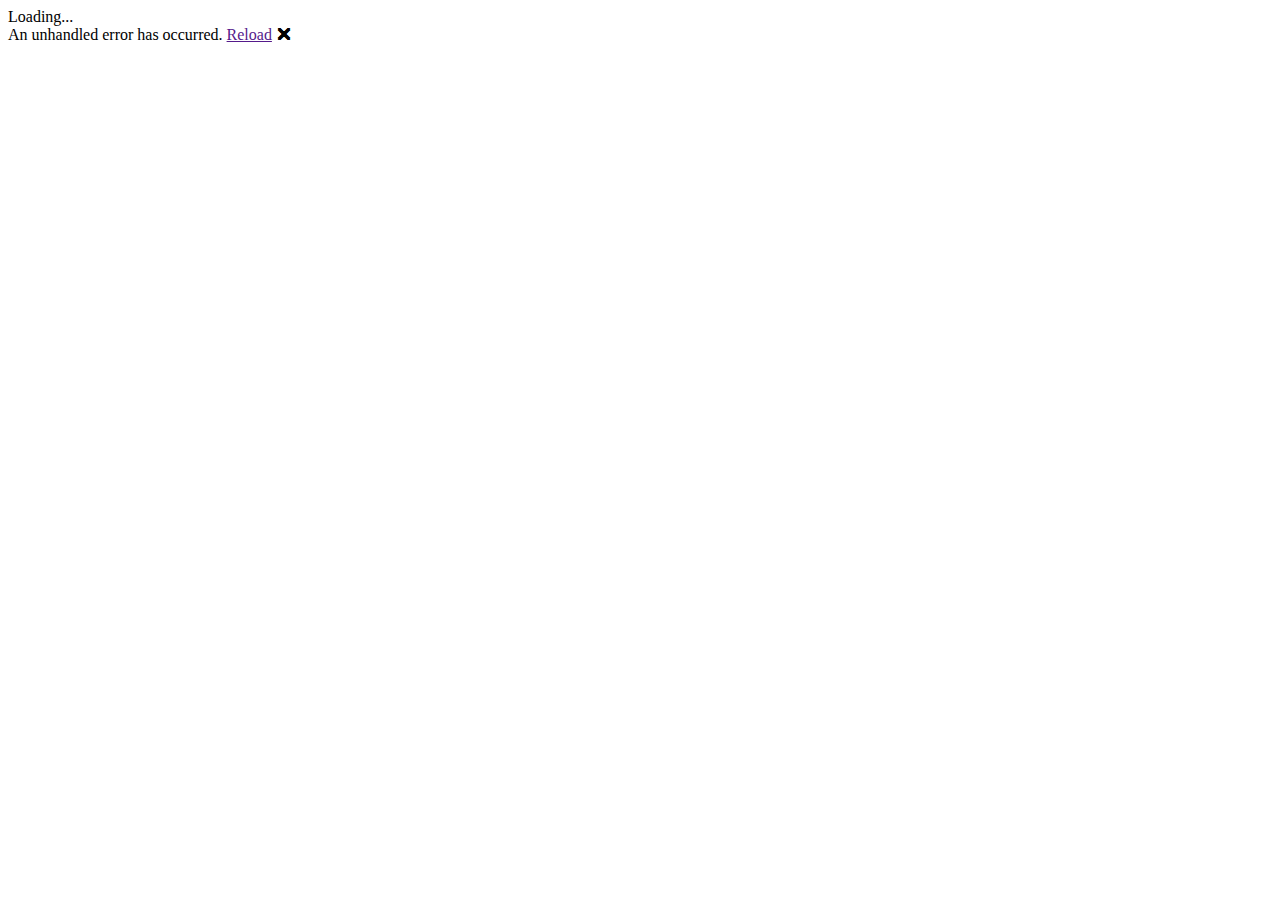
==== index.html @ fadc46ef "Deploying to gh-pages from  @ e171e4f92e72e8be7cbbed2b7c3a6c59fad2fc20 🚀" ====
<!DOCTYPE html>
<html lang="en">

<head>
    <meta charset="utf-8" />
    <meta name="viewport" content="width=device-width, initial-scale=1.0, maximum-scale=1.0, user-scalable=no" />
    <title>D20Lab</title>
    <base href="/d20tg/" />
    <link href="d20TG.styles.css" rel="stylesheet" />
    <link href="app.css" rel="stylesheet" />
    <link rel="preconnect" href="https://fonts.googleapis.com">
    <link rel="preconnect" href="https://fonts.gstatic.com" crossorigin>
    <link href="https://fonts.googleapis.com/css2?family=Yatra+One&display=swap" rel="stylesheet">
    <script src="_content/Blazor-ApexCharts/js/apex-charts.min.js"></script>
    <script src="_content/Blazor-ApexCharts/js/blazor-apex-charts.js"></script>
</head>

<body>
    <div id="app">Loading...</div>

    <div id="blazor-error-ui">
        An unhandled error has occurred.
        <a href="" class="reload">Reload</a>
        <a class="dismiss">🗙</a>
    </div>
    <script src="_framework/blazor.webassembly.js" autostart="false"></script>
    <script src="brotliloader.min.js" type="module"></script>
</body>

</html>
---- d20TG.styles.css ----
/* /Shared/MainLayout.razor.rz.scp.css */
/* /Shared/Tooltip.razor.rz.scp.css */
.tooltip-wrapper[b-x1u7mhgac9] {
    position: relative;
    display: inline-block;
    border-bottom: 1px dotted black;
    cursor: help;
}

span[b-x1u7mhgac9] {
    visibility: hidden;
    position: absolute;
    width: 120px;
    bottom: 100%;
    left: 50%;
    margin-left: -60px;
    background-color: #363636;
    color: #fff;
    text-align: center;
    padding: 5px 0;
    border-radius: 6px;
    z-index: 1;
}

span[b-x1u7mhgac9]::after {
    content: "";
    position: absolute;
    top: 100%;
    left: 50%;
    margin-left: -5px;
    border-width: 5px;
    border-style: solid;
    border-color: #555 transparent transparent transparent;
}

.tooltip-wrapper:hover span[b-x1u7mhgac9] {
    visibility: visible;
}
---- app.css ----
/*
! tailwindcss v3.3.2 | MIT License | https://tailwindcss.com
*/

/*
1. Prevent padding and border from affecting element width. (https://github.com/mozdevs/cssremedy/issues/4)
2. Allow adding a border to an element by just adding a border-width. (https://github.com/tailwindcss/tailwindcss/pull/116)
*/

*,
::before,
::after {
  box-sizing: border-box;
  /* 1 */
  border-width: 0;
  /* 2 */
  border-style: solid;
  /* 2 */
  border-color: #e5e7eb;
  /* 2 */
}

::before,
::after {
  --tw-content: '';
}

/*
1. Use a consistent sensible line-height in all browsers.
2. Prevent adjustments of font size after orientation changes in iOS.
3. Use a more readable tab size.
4. Use the user's configured `sans` font-family by default.
5. Use the user's configured `sans` font-feature-settings by default.
6. Use the user's configured `sans` font-variation-settings by default.
*/

html {
  line-height: 1.5;
  /* 1 */
  -webkit-text-size-adjust: 100%;
  /* 2 */
  -moz-tab-size: 4;
  /* 3 */
  -o-tab-size: 4;
     tab-size: 4;
  /* 3 */
  font-family: ui-sans-serif, system-ui, -apple-system, BlinkMacSystemFont, "Segoe UI", Roboto, "Helvetica Neue", Arial, "Noto Sans", sans-serif, "Apple Color Emoji", "Segoe UI Emoji", "Segoe UI Symbol", "Noto Color Emoji";
  /* 4 */
  font-feature-settings: normal;
  /* 5 */
  font-variation-settings: normal;
  /* 6 */
}

/*
1. Remove the margin in all browsers.
2. Inherit line-height from `html` so users can set them as a class directly on the `html` element.
*/

body {
  margin: 0;
  /* 1 */
  line-height: inherit;
  /* 2 */
}

/*
1. Add the correct height in Firefox.
2. Correct the inheritance of border color in Firefox. (https://bugzilla.mozilla.org/show_bug.cgi?id=190655)
3. Ensure horizontal rules are visible by default.
*/

hr {
  height: 0;
  /* 1 */
  color: inherit;
  /* 2 */
  border-top-width: 1px;
  /* 3 */
}

/*
Add the correct text decoration in Chrome, Edge, and Safari.
*/

abbr:where([title]) {
  -webkit-text-decoration: underline dotted;
          text-decoration: underline dotted;
}

/*
Remove the default font size and weight for headings.
*/

h1,
h2,
h3,
h4,
h5,
h6 {
  font-size: inherit;
  font-weight: inherit;
}

/*
Reset links to optimize for opt-in styling instead of opt-out.
*/

a {
  color: inherit;
  text-decoration: inherit;
}

/*
Add the correct font weight in Edge and Safari.
*/

b,
strong {
  font-weight: bolder;
}

/*
1. Use the user's configured `mono` font family by default.
2. Correct the odd `em` font sizing in all browsers.
*/

code,
kbd,
samp,
pre {
  font-family: ui-monospace, SFMono-Regular, Menlo, Monaco, Consolas, "Liberation Mono", "Courier New", monospace;
  /* 1 */
  font-size: 1em;
  /* 2 */
}

/*
Add the correct font size in all browsers.
*/

small {
  font-size: 80%;
}

/*
Prevent `sub` and `sup` elements from affecting the line height in all browsers.
*/

sub,
sup {
  font-size: 75%;
  line-height: 0;
  position: relative;
  vertical-align: baseline;
}

sub {
  bottom: -0.25em;
}

sup {
  top: -0.5em;
}

/*
1. Remove text indentation from table contents in Chrome and Safari. (https://bugs.chromium.org/p/chromium/issues/detail?id=999088, https://bugs.webkit.org/show_bug.cgi?id=201297)
2. Correct table border color inheritance in all Chrome and Safari. (https://bugs.chromium.org/p/chromium/issues/detail?id=935729, https://bugs.webkit.org/show_bug.cgi?id=195016)
3. Remove gaps between table borders by default.
*/

table {
  text-indent: 0;
  /* 1 */
  border-color: inherit;
  /* 2 */
  border-collapse: collapse;
  /* 3 */
}

/*
1. Change the font styles in all browsers.
2. Remove the margin in Firefox and Safari.
3. Remove default padding in all browsers.
*/

button,
input,
optgroup,
select,
textarea {
  font-family: inherit;
  /* 1 */
  font-size: 100%;
  /* 1 */
  font-weight: inherit;
  /* 1 */
  line-height: inherit;
  /* 1 */
  color: inherit;
  /* 1 */
  margin: 0;
  /* 2 */
  padding: 0;
  /* 3 */
}

/*
Remove the inheritance of text transform in Edge and Firefox.
*/

button,
select {
  text-transform: none;
}

/*
1. Correct the inability to style clickable types in iOS and Safari.
2. Remove default button styles.
*/

button,
[type='button'],
[type='reset'],
[type='submit'] {
  -webkit-appearance: button;
  /* 1 */
  background-color: transparent;
  /* 2 */
  background-image: none;
  /* 2 */
}

/*
Use the modern Firefox focus style for all focusable elements.
*/

:-moz-focusring {
  outline: auto;
}

/*
Remove the additional `:invalid` styles in Firefox. (https://github.com/mozilla/gecko-dev/blob/2f9eacd9d3d995c937b4251a5557d95d494c9be1/layout/style/res/forms.css#L728-L737)
*/

:-moz-ui-invalid {
  box-shadow: none;
}

/*
Add the correct vertical alignment in Chrome and Firefox.
*/

progress {
  vertical-align: baseline;
}

/*
Correct the cursor style of increment and decrement buttons in Safari.
*/

::-webkit-inner-spin-button,
::-webkit-outer-spin-button {
  height: auto;
}

/*
1. Correct the odd appearance in Chrome and Safari.
2. Correct the outline style in Safari.
*/

[type='search'] {
  -webkit-appearance: textfield;
  /* 1 */
  outline-offset: -2px;
  /* 2 */
}

/*
Remove the inner padding in Chrome and Safari on macOS.
*/

::-webkit-search-decoration {
  -webkit-appearance: none;
}

/*
1. Correct the inability to style clickable types in iOS and Safari.
2. Change font properties to `inherit` in Safari.
*/

::-webkit-file-upload-button {
  -webkit-appearance: button;
  /* 1 */
  font: inherit;
  /* 2 */
}

/*
Add the correct display in Chrome and Safari.
*/

summary {
  display: list-item;
}

/*
Removes the default spacing and border for appropriate elements.
*/

blockquote,
dl,
dd,
h1,
h2,
h3,
h4,
h5,
h6,
hr,
figure,
p,
pre {
  margin: 0;
}

fieldset {
  margin: 0;
  padding: 0;
}

legend {
  padding: 0;
}

ol,
ul,
menu {
  list-style: none;
  margin: 0;
  padding: 0;
}

/*
Prevent resizing textareas horizontally by default.
*/

textarea {
  resize: vertical;
}

/*
1. Reset the default placeholder opacity in Firefox. (https://github.com/tailwindlabs/tailwindcss/issues/3300)
2. Set the default placeholder color to the user's configured gray 400 color.
*/

input::-moz-placeholder, textarea::-moz-placeholder {
  opacity: 1;
  /* 1 */
  color: #9ca3af;
  /* 2 */
}

input::placeholder,
textarea::placeholder {
  opacity: 1;
  /* 1 */
  color: #9ca3af;
  /* 2 */
}

/*
Set the default cursor for buttons.
*/

button,
[role="button"] {
  cursor: pointer;
}

/*
Make sure disabled buttons don't get the pointer cursor.
*/

:disabled {
  cursor: default;
}

/*
1. Make replaced elements `display: block` by default. (https://github.com/mozdevs/cssremedy/issues/14)
2. Add `vertical-align: middle` to align replaced elements more sensibly by default. (https://github.com/jensimmons/cssremedy/issues/14#issuecomment-634934210)
   This can trigger a poorly considered lint error in some tools but is included by design.
*/

img,
svg,
video,
canvas,
audio,
iframe,
embed,
object {
  display: block;
  /* 1 */
  vertical-align: middle;
  /* 2 */
}

/*
Constrain images and videos to the parent width and preserve their intrinsic aspect ratio. (https://github.com/mozdevs/cssremedy/issues/14)
*/

img,
video {
  max-width: 100%;
  height: auto;
}

/* Make elements with the HTML hidden attribute stay hidden by default */

[hidden] {
  display: none;
}

*, ::before, ::after {
  --tw-border-spacing-x: 0;
  --tw-border-spacing-y: 0;
  --tw-translate-x: 0;
  --tw-translate-y: 0;
  --tw-rotate: 0;
  --tw-skew-x: 0;
  --tw-skew-y: 0;
  --tw-scale-x: 1;
  --tw-scale-y: 1;
  --tw-pan-x:  ;
  --tw-pan-y:  ;
  --tw-pinch-zoom:  ;
  --tw-scroll-snap-strictness: proximity;
  --tw-gradient-from-position:  ;
  --tw-gradient-via-position:  ;
  --tw-gradient-to-position:  ;
  --tw-ordinal:  ;
  --tw-slashed-zero:  ;
  --tw-numeric-figure:  ;
  --tw-numeric-spacing:  ;
  --tw-numeric-fraction:  ;
  --tw-ring-inset:  ;
  --tw-ring-offset-width: 0px;
  --tw-ring-offset-color: #fff;
  --tw-ring-color: rgb(59 130 246 / 0.5);
  --tw-ring-offset-shadow: 0 0 #0000;
  --tw-ring-shadow: 0 0 #0000;
  --tw-shadow: 0 0 #0000;
  --tw-shadow-colored: 0 0 #0000;
  --tw-blur:  ;
  --tw-brightness:  ;
  --tw-contrast:  ;
  --tw-grayscale:  ;
  --tw-hue-rotate:  ;
  --tw-invert:  ;
  --tw-saturate:  ;
  --tw-sepia:  ;
  --tw-drop-shadow:  ;
  --tw-backdrop-blur:  ;
  --tw-backdrop-brightness:  ;
  --tw-backdrop-contrast:  ;
  --tw-backdrop-grayscale:  ;
  --tw-backdrop-hue-rotate:  ;
  --tw-backdrop-invert:  ;
  --tw-backdrop-opacity:  ;
  --tw-backdrop-saturate:  ;
  --tw-backdrop-sepia:  ;
}

::backdrop {
  --tw-border-spacing-x: 0;
  --tw-border-spacing-y: 0;
  --tw-translate-x: 0;
  --tw-translate-y: 0;
  --tw-rotate: 0;
  --tw-skew-x: 0;
  --tw-skew-y: 0;
  --tw-scale-x: 1;
  --tw-scale-y: 1;
  --tw-pan-x:  ;
  --tw-pan-y:  ;
  --tw-pinch-zoom:  ;
  --tw-scroll-snap-strictness: proximity;
  --tw-gradient-from-position:  ;
  --tw-gradient-via-position:  ;
  --tw-gradient-to-position:  ;
  --tw-ordinal:  ;
  --tw-slashed-zero:  ;
  --tw-numeric-figure:  ;
  --tw-numeric-spacing:  ;
  --tw-numeric-fraction:  ;
  --tw-ring-inset:  ;
  --tw-ring-offset-width: 0px;
  --tw-ring-offset-color: #fff;
  --tw-ring-color: rgb(59 130 246 / 0.5);
  --tw-ring-offset-shadow: 0 0 #0000;
  --tw-ring-shadow: 0 0 #0000;
  --tw-shadow: 0 0 #0000;
  --tw-shadow-colored: 0 0 #0000;
  --tw-blur:  ;
  --tw-brightness:  ;
  --tw-contrast:  ;
  --tw-grayscale:  ;
  --tw-hue-rotate:  ;
  --tw-invert:  ;
  --tw-saturate:  ;
  --tw-sepia:  ;
  --tw-drop-shadow:  ;
  --tw-backdrop-blur:  ;
  --tw-backdrop-brightness:  ;
  --tw-backdrop-contrast:  ;
  --tw-backdrop-grayscale:  ;
  --tw-backdrop-hue-rotate:  ;
  --tw-backdrop-invert:  ;
  --tw-backdrop-opacity:  ;
  --tw-backdrop-saturate:  ;
  --tw-backdrop-sepia:  ;
}

.container {
  width: 100%;
}

@media (min-width: 640px) {
  .container {
    max-width: 640px;
  }
}

@media (min-width: 768px) {
  .container {
    max-width: 768px;
  }
}

@media (min-width: 1024px) {
  .container {
    max-width: 1024px;
  }
}

@media (min-width: 1280px) {
  .container {
    max-width: 1280px;
  }
}

@media (min-width: 1536px) {
  .container {
    max-width: 1536px;
  }
}

.sr-only {
  position: absolute;
  width: 1px;
  height: 1px;
  padding: 0;
  margin: -1px;
  overflow: hidden;
  clip: rect(0, 0, 0, 0);
  white-space: nowrap;
  border-width: 0;
}

.static {
  position: static;
}

.m-2 {
  margin: 0.5rem;
}

.m-1 {
  margin: 0.25rem;
}

.mx-auto {
  margin-left: auto;
  margin-right: auto;
}

.mb-1 {
  margin-bottom: 0.25rem;
}

.mb-2 {
  margin-bottom: 0.5rem;
}

.mb-4 {
  margin-bottom: 1rem;
}

.mb-6 {
  margin-bottom: 1.5rem;
}

.mb-8 {
  margin-bottom: 2rem;
}

.ml-2 {
  margin-left: 0.5rem;
}

.mr-2 {
  margin-right: 0.5rem;
}

.mt-2 {
  margin-top: 0.5rem;
}

.block {
  display: block;
}

.flex {
  display: flex;
}

.inline-flex {
  display: inline-flex;
}

.grid {
  display: grid;
}

.h-28 {
  height: 7rem;
}

.h-3 {
  height: 0.75rem;
}

.h-6 {
  height: 1.5rem;
}

.h-80 {
  height: 20rem;
}

.w-28 {
  width: 7rem;
}

.w-3 {
  width: 0.75rem;
}

.w-6 {
  width: 1.5rem;
}

.w-full {
  width: 100%;
}

.w-32 {
  width: 8rem;
}

.max-w-sm {
  max-width: 24rem;
}

.flex-shrink-0 {
  flex-shrink: 0;
}

.shrink-0 {
  flex-shrink: 0;
}

.flex-grow {
  flex-grow: 1;
}

.grow {
  flex-grow: 1;
}

.grow-0 {
  flex-grow: 0;
}

.rotate-180 {
  --tw-rotate: 180deg;
  transform: translate(var(--tw-translate-x), var(--tw-translate-y)) rotate(var(--tw-rotate)) skewX(var(--tw-skew-x)) skewY(var(--tw-skew-y)) scaleX(var(--tw-scale-x)) scaleY(var(--tw-scale-y));
}

.rotate-90 {
  --tw-rotate: 90deg;
  transform: translate(var(--tw-translate-x), var(--tw-translate-y)) rotate(var(--tw-rotate)) skewX(var(--tw-skew-x)) skewY(var(--tw-skew-y)) scaleX(var(--tw-scale-x)) scaleY(var(--tw-scale-y));
}

.columns-2 {
  -moz-columns: 2;
       columns: 2;
}

.break-inside-avoid {
  -moz-column-break-inside: avoid;
       break-inside: avoid;
}

.grid-cols-3 {
  grid-template-columns: repeat(3, minmax(0, 1fr));
}

.flex-row {
  flex-direction: row;
}

.flex-col {
  flex-direction: column;
}

.items-center {
  align-items: center;
}

.justify-center {
  justify-content: center;
}

.justify-between {
  justify-content: space-between;
}

.gap-2 {
  gap: 0.5rem;
}

.gap-4 {
  gap: 1rem;
}

.gap-6 {
  gap: 1.5rem;
}

.gap-1 {
  gap: 0.25rem;
}

.overflow-x-auto {
  overflow-x: auto;
}

.overflow-x-hidden {
  overflow-x: hidden;
}

.rounded {
  border-radius: 0.25rem;
}

.rounded-lg {
  border-radius: 0.5rem;
}

.rounded-xl {
  border-radius: 0.75rem;
}

.border {
  border-width: 1px;
}

.border-2 {
  border-width: 2px;
}

.border-b-0 {
  border-bottom-width: 0px;
}

.border-t-0 {
  border-top-width: 0px;
}

.border-blue-700 {
  --tw-border-opacity: 1;
  border-color: rgb(29 78 216 / var(--tw-border-opacity));
}

.border-gray-200 {
  --tw-border-opacity: 1;
  border-color: rgb(229 231 235 / var(--tw-border-opacity));
}

.border-gray-300 {
  --tw-border-opacity: 1;
  border-color: rgb(209 213 219 / var(--tw-border-opacity));
}

.border-purple-500 {
  --tw-border-opacity: 1;
  border-color: rgb(168 85 247 / var(--tw-border-opacity));
}

.bg-blue-300 {
  --tw-bg-opacity: 1;
  background-color: rgb(147 197 253 / var(--tw-bg-opacity));
}

.bg-blue-700 {
  --tw-bg-opacity: 1;
  background-color: rgb(29 78 216 / var(--tw-bg-opacity));
}

.bg-gray-50 {
  --tw-bg-opacity: 1;
  background-color: rgb(249 250 251 / var(--tw-bg-opacity));
}

.bg-purple-700 {
  --tw-bg-opacity: 1;
  background-color: rgb(126 34 206 / var(--tw-bg-opacity));
}

.bg-red-300 {
  --tw-bg-opacity: 1;
  background-color: rgb(252 165 165 / var(--tw-bg-opacity));
}

.bg-red-700 {
  --tw-bg-opacity: 1;
  background-color: rgb(185 28 28 / var(--tw-bg-opacity));
}

.bg-transparent {
  background-color: transparent;
}

.bg-white {
  --tw-bg-opacity: 1;
  background-color: rgb(255 255 255 / var(--tw-bg-opacity));
}

.bg-gradient-to-r {
  background-image: linear-gradient(to right, var(--tw-gradient-stops));
}

.from-green-800 {
  --tw-gradient-from: #166534 var(--tw-gradient-from-position);
  --tw-gradient-to: rgb(22 101 52 / 0) var(--tw-gradient-to-position);
  --tw-gradient-stops: var(--tw-gradient-from), var(--tw-gradient-to);
}

.to-blue-800 {
  --tw-gradient-to: #1e40af var(--tw-gradient-to-position);
}

.p-1 {
  padding: 0.25rem;
}

.p-2 {
  padding: 0.5rem;
}

.p-2\.5 {
  padding: 0.625rem;
}

.p-4 {
  padding: 1rem;
}

.p-6 {
  padding: 1.5rem;
}

.p-8 {
  padding: 2rem;
}

.px-4 {
  padding-left: 1rem;
  padding-right: 1rem;
}

.px-5 {
  padding-left: 1.25rem;
  padding-right: 1.25rem;
}

.py-2 {
  padding-top: 0.5rem;
  padding-bottom: 0.5rem;
}

.py-2\.5 {
  padding-top: 0.625rem;
  padding-bottom: 0.625rem;
}

.py-1 {
  padding-top: 0.25rem;
  padding-bottom: 0.25rem;
}

.pb-1 {
  padding-bottom: 0.25rem;
}

.text-left {
  text-align: left;
}

.text-center {
  text-align: center;
}

.font-display {
  font-family: Yatra One;
}

.text-2xl {
  font-size: 1.5rem;
  line-height: 2rem;
}

.text-3xl {
  font-size: 1.875rem;
  line-height: 2.25rem;
}

.text-4xl {
  font-size: 2.25rem;
  line-height: 2.5rem;
}

.text-lg {
  font-size: 1.125rem;
  line-height: 1.75rem;
}

.text-sm {
  font-size: 0.875rem;
  line-height: 1.25rem;
}

.text-xl {
  font-size: 1.25rem;
  line-height: 1.75rem;
}

.font-bold {
  font-weight: 700;
}

.font-medium {
  font-weight: 500;
}

.font-semibold {
  font-weight: 600;
}

.text-blue-600 {
  --tw-text-opacity: 1;
  color: rgb(37 99 235 / var(--tw-text-opacity));
}

.text-blue-700 {
  --tw-text-opacity: 1;
  color: rgb(29 78 216 / var(--tw-text-opacity));
}

.text-gray-400 {
  --tw-text-opacity: 1;
  color: rgb(156 163 175 / var(--tw-text-opacity));
}

.text-gray-500 {
  --tw-text-opacity: 1;
  color: rgb(107 114 128 / var(--tw-text-opacity));
}

.text-gray-800 {
  --tw-text-opacity: 1;
  color: rgb(31 41 55 / var(--tw-text-opacity));
}

.text-gray-900 {
  --tw-text-opacity: 1;
  color: rgb(17 24 39 / var(--tw-text-opacity));
}

.text-purple-700 {
  --tw-text-opacity: 1;
  color: rgb(126 34 206 / var(--tw-text-opacity));
}

.text-white {
  --tw-text-opacity: 1;
  color: rgb(255 255 255 / var(--tw-text-opacity));
}

.shadow {
  --tw-shadow: 0 1px 3px 0 rgb(0 0 0 / 0.1), 0 1px 2px -1px rgb(0 0 0 / 0.1);
  --tw-shadow-colored: 0 1px 3px 0 var(--tw-shadow-color), 0 1px 2px -1px var(--tw-shadow-color);
  box-shadow: var(--tw-ring-offset-shadow, 0 0 #0000), var(--tw-ring-shadow, 0 0 #0000), var(--tw-shadow);
}

#blazor-error-ui {
  display: none;
}

h1:focus {
  outline: 0px;
  animation: yellowFade 1s forwards;
}

@keyframes yellowFade {
  from {
    background: lightYellow;
  }

  to   {
    background: white;
  }
}

.hover\:border-transparent:hover {
  border-color: transparent;
}

.hover\:bg-blue-700:hover {
  --tw-bg-opacity: 1;
  background-color: rgb(29 78 216 / var(--tw-bg-opacity));
}

.hover\:bg-blue-800:hover {
  --tw-bg-opacity: 1;
  background-color: rgb(30 64 175 / var(--tw-bg-opacity));
}

.hover\:bg-gray-100:hover {
  --tw-bg-opacity: 1;
  background-color: rgb(243 244 246 / var(--tw-bg-opacity));
}

.hover\:bg-purple-500:hover {
  --tw-bg-opacity: 1;
  background-color: rgb(168 85 247 / var(--tw-bg-opacity));
}

.hover\:bg-purple-800:hover {
  --tw-bg-opacity: 1;
  background-color: rgb(107 33 168 / var(--tw-bg-opacity));
}

.hover\:bg-red-800:hover {
  --tw-bg-opacity: 1;
  background-color: rgb(153 27 27 / var(--tw-bg-opacity));
}

.hover\:text-blue-700:hover {
  --tw-text-opacity: 1;
  color: rgb(29 78 216 / var(--tw-text-opacity));
}

.hover\:text-white:hover {
  --tw-text-opacity: 1;
  color: rgb(255 255 255 / var(--tw-text-opacity));
}

.hover\:underline:hover {
  text-decoration-line: underline;
}

.focus\:z-10:focus {
  z-index: 10;
}

.focus\:border-blue-500:focus {
  --tw-border-opacity: 1;
  border-color: rgb(59 130 246 / var(--tw-border-opacity));
}

.focus\:outline-none:focus {
  outline: 2px solid transparent;
  outline-offset: 2px;
}

.focus\:ring-4:focus {
  --tw-ring-offset-shadow: var(--tw-ring-inset) 0 0 0 var(--tw-ring-offset-width) var(--tw-ring-offset-color);
  --tw-ring-shadow: var(--tw-ring-inset) 0 0 0 calc(4px + var(--tw-ring-offset-width)) var(--tw-ring-color);
  box-shadow: var(--tw-ring-offset-shadow), var(--tw-ring-shadow), var(--tw-shadow, 0 0 #0000);
}

.focus\:ring-blue-300:focus {
  --tw-ring-opacity: 1;
  --tw-ring-color: rgb(147 197 253 / var(--tw-ring-opacity));
}

.focus\:ring-blue-500:focus {
  --tw-ring-opacity: 1;
  --tw-ring-color: rgb(59 130 246 / var(--tw-ring-opacity));
}

.focus\:ring-gray-200:focus {
  --tw-ring-opacity: 1;
  --tw-ring-color: rgb(229 231 235 / var(--tw-ring-opacity));
}

.focus\:ring-purple-300:focus {
  --tw-ring-opacity: 1;
  --tw-ring-color: rgb(216 180 254 / var(--tw-ring-opacity));
}

.focus\:ring-red-300:focus {
  --tw-ring-opacity: 1;
  --tw-ring-color: rgb(252 165 165 / var(--tw-ring-opacity));
}

@media (prefers-color-scheme: dark) {
  .dark\:border-blue-500 {
    --tw-border-opacity: 1;
    border-color: rgb(59 130 246 / var(--tw-border-opacity));
  }

  .dark\:border-gray-600 {
    --tw-border-opacity: 1;
    border-color: rgb(75 85 99 / var(--tw-border-opacity));
  }

  .dark\:border-gray-700 {
    --tw-border-opacity: 1;
    border-color: rgb(55 65 81 / var(--tw-border-opacity));
  }

  .dark\:bg-blue-600 {
    --tw-bg-opacity: 1;
    background-color: rgb(37 99 235 / var(--tw-bg-opacity));
  }

  .dark\:bg-gray-700 {
    --tw-bg-opacity: 1;
    background-color: rgb(55 65 81 / var(--tw-bg-opacity));
  }

  .dark\:bg-gray-800 {
    --tw-bg-opacity: 1;
    background-color: rgb(31 41 55 / var(--tw-bg-opacity));
  }

  .dark\:bg-red-600 {
    --tw-bg-opacity: 1;
    background-color: rgb(220 38 38 / var(--tw-bg-opacity));
  }

  .dark\:text-blue-500 {
    --tw-text-opacity: 1;
    color: rgb(59 130 246 / var(--tw-text-opacity));
  }

  .dark\:text-gray-400 {
    --tw-text-opacity: 1;
    color: rgb(156 163 175 / var(--tw-text-opacity));
  }

  .dark\:text-white {
    --tw-text-opacity: 1;
    color: rgb(255 255 255 / var(--tw-text-opacity));
  }

  .dark\:placeholder-gray-400::-moz-placeholder {
    --tw-placeholder-opacity: 1;
    color: rgb(156 163 175 / var(--tw-placeholder-opacity));
  }

  .dark\:placeholder-gray-400::placeholder {
    --tw-placeholder-opacity: 1;
    color: rgb(156 163 175 / var(--tw-placeholder-opacity));
  }

  .dark\:hover\:bg-blue-500:hover {
    --tw-bg-opacity: 1;
    background-color: rgb(59 130 246 / var(--tw-bg-opacity));
  }

  .dark\:hover\:bg-blue-700:hover {
    --tw-bg-opacity: 1;
    background-color: rgb(29 78 216 / var(--tw-bg-opacity));
  }

  .dark\:hover\:bg-gray-700:hover {
    --tw-bg-opacity: 1;
    background-color: rgb(55 65 81 / var(--tw-bg-opacity));
  }

  .dark\:hover\:bg-red-700:hover {
    --tw-bg-opacity: 1;
    background-color: rgb(185 28 28 / var(--tw-bg-opacity));
  }

  .dark\:hover\:text-white:hover {
    --tw-text-opacity: 1;
    color: rgb(255 255 255 / var(--tw-text-opacity));
  }

  .dark\:focus\:border-blue-500:focus {
    --tw-border-opacity: 1;
    border-color: rgb(59 130 246 / var(--tw-border-opacity));
  }

  .dark\:focus\:ring-blue-500:focus {
    --tw-ring-opacity: 1;
    --tw-ring-color: rgb(59 130 246 / var(--tw-ring-opacity));
  }

  .dark\:focus\:ring-blue-800:focus {
    --tw-ring-opacity: 1;
    --tw-ring-color: rgb(30 64 175 / var(--tw-ring-opacity));
  }

  .dark\:focus\:ring-gray-700:focus {
    --tw-ring-opacity: 1;
    --tw-ring-color: rgb(55 65 81 / var(--tw-ring-opacity));
  }

  .dark\:focus\:ring-red-900:focus {
    --tw-ring-opacity: 1;
    --tw-ring-color: rgb(127 29 29 / var(--tw-ring-opacity));
  }
}

@media (min-width: 768px) {
  .md\:grid-cols-1 {
    grid-template-columns: repeat(1, minmax(0, 1fr));
  }
}
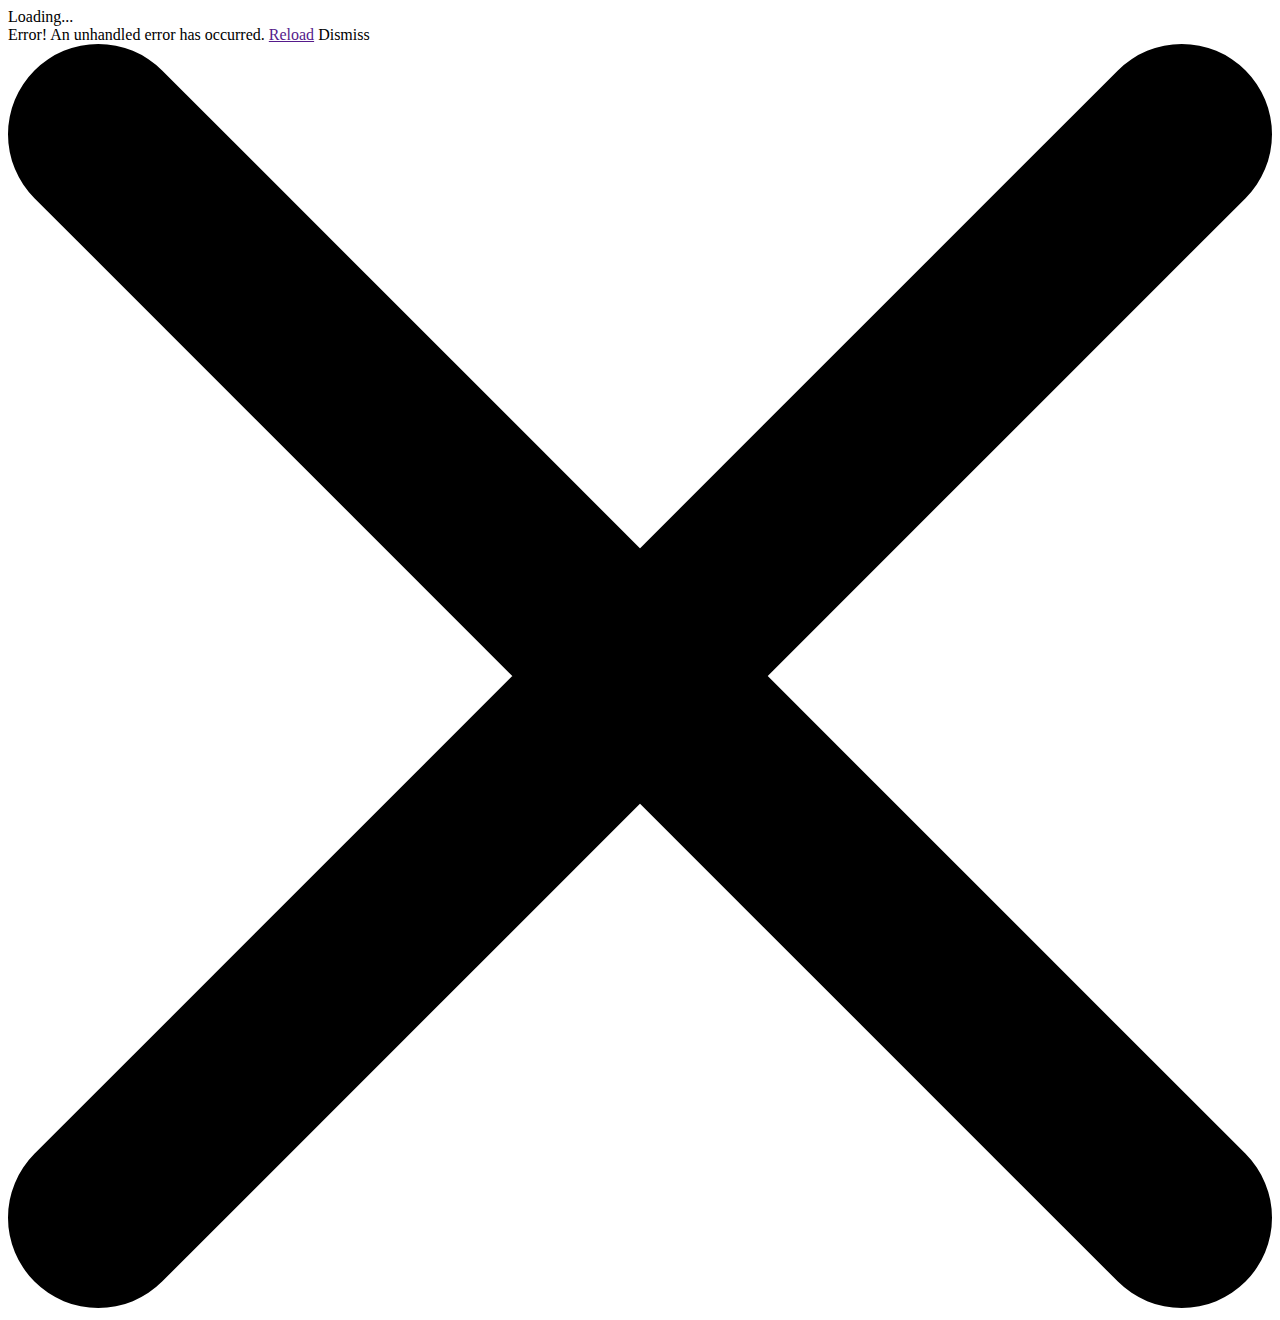
==== commit cd1a6604: "Deploying to gh-pages from  @ c6b8effe86bd3b543fab74d0da589ef3856c4c24 🚀" ====
--- a/index.html
+++ b/index.html
@@ -2,12 +2,12 @@
 <html lang="en">
 
 <head>
-    <meta charset="utf-8" />
-    <meta name="viewport" content="width=device-width, initial-scale=1.0, maximum-scale=1.0, user-scalable=no" />
+    <meta charset="utf-8"/>
+    <meta name="viewport" content="width=device-width, initial-scale=1.0, maximum-scale=1.0, user-scalable=no"/>
     <title>D20Lab</title>
-    <base href="/d20tg/" />
-    <link href="d20TG.styles.css" rel="stylesheet" />
-    <link href="app.css" rel="stylesheet" />
+    <base href="/d20tg/"/>
+    <link href="d20TG.styles.css" rel="stylesheet"/>
+    <link href="app.css" rel="stylesheet"/>
     <link rel="preconnect" href="https://fonts.googleapis.com">
     <link rel="preconnect" href="https://fonts.gstatic.com" crossorigin>
     <link href="https://fonts.googleapis.com/css2?family=Yatra+One&display=swap" rel="stylesheet">
@@ -16,14 +16,25 @@
 </head>
 
 <body>
-    <div id="app">Loading...</div>
+<div id="app">Loading...</div>
 
-    <div id="blazor-error-ui">
-        An unhandled error has occurred.
-        <a href="" class="reload">Reload</a>
-        <a class="dismiss">🗙</a>
-    </div>
-    <script src="_framework/blazor.webassembly.js" autostart="false"></script>
+<div id="blazor-error-ui"
+     class="p-4 mb-4 text-sm text-red-800 rounded-lg bg-red-50 fixed"
+     role="alert">
+    <span class="font-medium">Error!</span> An unhandled error has occurred.
+
+    <a href="" class="reload font-semibold underline hover:no-underline">Reload</a>
+    <a class="dismiss ml-auto -mx-1.5 -my-1.5 bg-red-50 text-red-500 rounded-lg focus:ring-2 focus:ring-red-400 p-1.5 hover:bg-red-200 inline-flex items-center justify-center h-8 w-8"
+       aria-label="Dismiss">
+        <span class="sr-only">Dismiss</span>
+        <svg class="w-3 h-3" aria-hidden="true" xmlns="http://www.w3.org/2000/svg" fill="none" viewBox="0 0 14 14">
+            <path stroke="currentColor" stroke-linecap="round" stroke-linejoin="round" stroke-width="2"
+                  d="m1 1 6 6m0 0 6 6M7 7l6-6M7 7l-6 6"/>
+        </svg>
+    </a>
+</div>
+
+<script src="_framework/blazor.webassembly.js" autostart="false"></script>
     <script src="brotliloader.min.js" type="module"></script>
 </body>
 
--- a/app.css
+++ b/app.css
@@ -572,12 +572,16 @@
   position: static;
 }
 
+.fixed {
+  position: fixed;
+}
+
+.absolute {
+  position: absolute;
+}
+
 .m-2 {
   margin: 0.5rem;
-}
-
-.m-1 {
-  margin: 0.25rem;
 }
 
 .mx-auto {
@@ -585,6 +589,26 @@
   margin-right: auto;
 }
 
+.-mx-1 {
+  margin-left: -0.25rem;
+  margin-right: -0.25rem;
+}
+
+.-mx-1\.5 {
+  margin-left: -0.375rem;
+  margin-right: -0.375rem;
+}
+
+.-my-1 {
+  margin-top: -0.25rem;
+  margin-bottom: -0.25rem;
+}
+
+.-my-1\.5 {
+  margin-top: -0.375rem;
+  margin-bottom: -0.375rem;
+}
+
 .mb-1 {
   margin-bottom: 0.25rem;
 }
@@ -617,10 +641,22 @@
   margin-top: 0.5rem;
 }
 
+.mt-4 {
+  margin-top: 1rem;
+}
+
+.ml-auto {
+  margin-left: auto;
+}
+
 .block {
   display: block;
 }
 
+.inline {
+  display: inline;
+}
+
 .flex {
   display: flex;
 }
@@ -633,10 +669,6 @@
   display: grid;
 }
 
-.h-28 {
-  height: 7rem;
-}
-
 .h-3 {
   height: 0.75rem;
 }
@@ -649,8 +681,20 @@
   height: 20rem;
 }
 
-.w-28 {
-  width: 7rem;
+.h-40 {
+  height: 10rem;
+}
+
+.h-8 {
+  height: 2rem;
+}
+
+.max-h-28 {
+  max-height: 7rem;
+}
+
+.max-h-40 {
+  max-height: 10rem;
 }
 
 .w-3 {
@@ -665,8 +709,8 @@
   width: 100%;
 }
 
-.w-32 {
-  width: 8rem;
+.w-8 {
+  width: 2rem;
 }
 
 .max-w-sm {
@@ -703,9 +747,16 @@
   transform: translate(var(--tw-translate-x), var(--tw-translate-y)) rotate(var(--tw-rotate)) skewX(var(--tw-skew-x)) skewY(var(--tw-skew-y)) scaleX(var(--tw-scale-x)) scaleY(var(--tw-scale-y));
 }
 
-.columns-2 {
-  -moz-columns: 2;
-       columns: 2;
+.snap-x {
+  scroll-snap-type: x var(--tw-scroll-snap-strictness);
+}
+
+.snap-end {
+  scroll-snap-align: end;
+}
+
+.snap-center {
+  scroll-snap-align: center;
 }
 
 .break-inside-avoid {
@@ -721,14 +772,26 @@
   flex-direction: row;
 }
 
+.flex-row-reverse {
+  flex-direction: row-reverse;
+}
+
 .flex-col {
   flex-direction: column;
 }
 
+.flex-wrap {
+  flex-wrap: wrap;
+}
+
 .items-center {
   align-items: center;
 }
 
+.items-baseline {
+  align-items: baseline;
+}
+
 .justify-center {
   justify-content: center;
 }
@@ -737,6 +800,10 @@
   justify-content: space-between;
 }
 
+.gap-1 {
+  gap: 0.25rem;
+}
+
 .gap-2 {
   gap: 0.5rem;
 }
@@ -749,14 +816,14 @@
   gap: 1.5rem;
 }
 
-.gap-1 {
-  gap: 0.25rem;
-}
-
 .overflow-x-auto {
   overflow-x: auto;
 }
 
+.overflow-y-auto {
+  overflow-y: auto;
+}
+
 .overflow-x-hidden {
   overflow-x: hidden;
 }
@@ -773,6 +840,10 @@
   border-radius: 0.75rem;
 }
 
+.rounded-full {
+  border-radius: 9999px;
+}
+
 .border {
   border-width: 1px;
 }
@@ -787,6 +858,10 @@
 
 .border-t-0 {
   border-top-width: 0px;
+}
+
+.border-b {
+  border-bottom-width: 1px;
 }
 
 .border-blue-700 {
@@ -829,11 +904,6 @@
   background-color: rgb(126 34 206 / var(--tw-bg-opacity));
 }
 
-.bg-red-300 {
-  --tw-bg-opacity: 1;
-  background-color: rgb(252 165 165 / var(--tw-bg-opacity));
-}
-
 .bg-red-700 {
   --tw-bg-opacity: 1;
   background-color: rgb(185 28 28 / var(--tw-bg-opacity));
@@ -846,6 +916,36 @@
 .bg-white {
   --tw-bg-opacity: 1;
   background-color: rgb(255 255 255 / var(--tw-bg-opacity));
+}
+
+.bg-green-200 {
+  --tw-bg-opacity: 1;
+  background-color: rgb(187 247 208 / var(--tw-bg-opacity));
+}
+
+.bg-red-200 {
+  --tw-bg-opacity: 1;
+  background-color: rgb(254 202 202 / var(--tw-bg-opacity));
+}
+
+.bg-green-300 {
+  --tw-bg-opacity: 1;
+  background-color: rgb(134 239 172 / var(--tw-bg-opacity));
+}
+
+.bg-red-300 {
+  --tw-bg-opacity: 1;
+  background-color: rgb(252 165 165 / var(--tw-bg-opacity));
+}
+
+.bg-red-50 {
+  --tw-bg-opacity: 1;
+  background-color: rgb(254 242 242 / var(--tw-bg-opacity));
+}
+
+.bg-blue-50 {
+  --tw-bg-opacity: 1;
+  background-color: rgb(239 246 255 / var(--tw-bg-opacity));
 }
 
 .bg-gradient-to-r {
@@ -886,6 +986,10 @@
   padding: 2rem;
 }
 
+.p-1\.5 {
+  padding: 0.375rem;
+}
+
 .px-4 {
   padding-left: 1rem;
   padding-right: 1rem;
@@ -906,13 +1010,12 @@
   padding-bottom: 0.625rem;
 }
 
-.py-1 {
-  padding-top: 0.25rem;
-  padding-bottom: 0.25rem;
-}
-
 .pb-1 {
   padding-bottom: 0.25rem;
+}
+
+.pr-1 {
+  padding-right: 0.25rem;
 }
 
 .text-left {
@@ -957,6 +1060,11 @@
   line-height: 1.75rem;
 }
 
+.text-5xl {
+  font-size: 3rem;
+  line-height: 1;
+}
+
 .font-bold {
   font-weight: 700;
 }
@@ -1007,6 +1115,35 @@
 .text-white {
   --tw-text-opacity: 1;
   color: rgb(255 255 255 / var(--tw-text-opacity));
+}
+
+.text-gray-700 {
+  --tw-text-opacity: 1;
+  color: rgb(55 65 81 / var(--tw-text-opacity));
+}
+
+.text-red-700 {
+  --tw-text-opacity: 1;
+  color: rgb(185 28 28 / var(--tw-text-opacity));
+}
+
+.text-red-800 {
+  --tw-text-opacity: 1;
+  color: rgb(153 27 27 / var(--tw-text-opacity));
+}
+
+.text-blue-500 {
+  --tw-text-opacity: 1;
+  color: rgb(59 130 246 / var(--tw-text-opacity));
+}
+
+.text-red-500 {
+  --tw-text-opacity: 1;
+  color: rgb(239 68 68 / var(--tw-text-opacity));
+}
+
+.underline {
+  text-decoration-line: underline;
 }
 
 .shadow {
@@ -1034,6 +1171,11 @@
   }
 }
 
+input.invalid {
+  border-color: red;
+  border-width: 2px;
+}
+
 .hover\:border-transparent:hover {
   border-color: transparent;
 }
@@ -1068,9 +1210,19 @@
   background-color: rgb(153 27 27 / var(--tw-bg-opacity));
 }
 
-.hover\:text-blue-700:hover {
-  --tw-text-opacity: 1;
-  color: rgb(29 78 216 / var(--tw-text-opacity));
+.hover\:bg-red-700:hover {
+  --tw-bg-opacity: 1;
+  background-color: rgb(185 28 28 / var(--tw-bg-opacity));
+}
+
+.hover\:bg-blue-200:hover {
+  --tw-bg-opacity: 1;
+  background-color: rgb(191 219 254 / var(--tw-bg-opacity));
+}
+
+.hover\:bg-red-200:hover {
+  --tw-bg-opacity: 1;
+  background-color: rgb(254 202 202 / var(--tw-bg-opacity));
 }
 
 .hover\:text-white:hover {
@@ -1082,8 +1234,8 @@
   text-decoration-line: underline;
 }
 
-.focus\:z-10:focus {
-  z-index: 10;
+.hover\:no-underline:hover {
+  text-decoration-line: none;
 }
 
 .focus\:border-blue-500:focus {
@@ -1102,6 +1254,12 @@
   box-shadow: var(--tw-ring-offset-shadow), var(--tw-ring-shadow), var(--tw-shadow, 0 0 #0000);
 }
 
+.focus\:ring-2:focus {
+  --tw-ring-offset-shadow: var(--tw-ring-inset) 0 0 0 var(--tw-ring-offset-width) var(--tw-ring-offset-color);
+  --tw-ring-shadow: var(--tw-ring-inset) 0 0 0 calc(2px + var(--tw-ring-offset-width)) var(--tw-ring-color);
+  box-shadow: var(--tw-ring-offset-shadow), var(--tw-ring-shadow), var(--tw-shadow, 0 0 #0000);
+}
+
 .focus\:ring-blue-300:focus {
   --tw-ring-opacity: 1;
   --tw-ring-color: rgb(147 197 253 / var(--tw-ring-opacity));
@@ -1112,11 +1270,6 @@
   --tw-ring-color: rgb(59 130 246 / var(--tw-ring-opacity));
 }
 
-.focus\:ring-gray-200:focus {
-  --tw-ring-opacity: 1;
-  --tw-ring-color: rgb(229 231 235 / var(--tw-ring-opacity));
-}
-
 .focus\:ring-purple-300:focus {
   --tw-ring-opacity: 1;
   --tw-ring-color: rgb(216 180 254 / var(--tw-ring-opacity));
@@ -1125,6 +1278,21 @@
 .focus\:ring-red-300:focus {
   --tw-ring-opacity: 1;
   --tw-ring-color: rgb(252 165 165 / var(--tw-ring-opacity));
+}
+
+.focus\:ring-blue-400:focus {
+  --tw-ring-opacity: 1;
+  --tw-ring-color: rgb(96 165 250 / var(--tw-ring-opacity));
+}
+
+.focus\:ring-red-400:focus {
+  --tw-ring-opacity: 1;
+  --tw-ring-color: rgb(248 113 113 / var(--tw-ring-opacity));
+}
+
+.disabled\:bg-gray-300:disabled {
+  --tw-bg-opacity: 1;
+  background-color: rgb(209 213 219 / var(--tw-bg-opacity));
 }
 
 @media (prefers-color-scheme: dark) {
@@ -1168,16 +1336,21 @@
     color: rgb(59 130 246 / var(--tw-text-opacity));
   }
 
-  .dark\:text-gray-400 {
-    --tw-text-opacity: 1;
-    color: rgb(156 163 175 / var(--tw-text-opacity));
-  }
-
   .dark\:text-white {
     --tw-text-opacity: 1;
     color: rgb(255 255 255 / var(--tw-text-opacity));
   }
 
+  .dark\:text-red-400 {
+    --tw-text-opacity: 1;
+    color: rgb(248 113 113 / var(--tw-text-opacity));
+  }
+
+  .dark\:text-blue-400 {
+    --tw-text-opacity: 1;
+    color: rgb(96 165 250 / var(--tw-text-opacity));
+  }
+
   .dark\:placeholder-gray-400::-moz-placeholder {
     --tw-placeholder-opacity: 1;
     color: rgb(156 163 175 / var(--tw-placeholder-opacity));
@@ -1198,16 +1371,16 @@
     background-color: rgb(29 78 216 / var(--tw-bg-opacity));
   }
 
+  .dark\:hover\:bg-red-700:hover {
+    --tw-bg-opacity: 1;
+    background-color: rgb(185 28 28 / var(--tw-bg-opacity));
+  }
+
   .dark\:hover\:bg-gray-700:hover {
     --tw-bg-opacity: 1;
     background-color: rgb(55 65 81 / var(--tw-bg-opacity));
   }
 
-  .dark\:hover\:bg-red-700:hover {
-    --tw-bg-opacity: 1;
-    background-color: rgb(185 28 28 / var(--tw-bg-opacity));
-  }
-
   .dark\:hover\:text-white:hover {
     --tw-text-opacity: 1;
     color: rgb(255 255 255 / var(--tw-text-opacity));
@@ -1228,11 +1401,6 @@
     --tw-ring-color: rgb(30 64 175 / var(--tw-ring-opacity));
   }
 
-  .dark\:focus\:ring-gray-700:focus {
-    --tw-ring-opacity: 1;
-    --tw-ring-color: rgb(55 65 81 / var(--tw-ring-opacity));
-  }
-
   .dark\:focus\:ring-red-900:focus {
     --tw-ring-opacity: 1;
     --tw-ring-color: rgb(127 29 29 / var(--tw-ring-opacity));
@@ -1240,7 +1408,16 @@
 }
 
 @media (min-width: 768px) {
+  .md\:columns-2 {
+    -moz-columns: 2;
+         columns: 2;
+  }
+
   .md\:grid-cols-1 {
     grid-template-columns: repeat(1, minmax(0, 1fr));
   }
+
+  .md\:grid-cols-2 {
+    grid-template-columns: repeat(2, minmax(0, 1fr));
+  }
 }